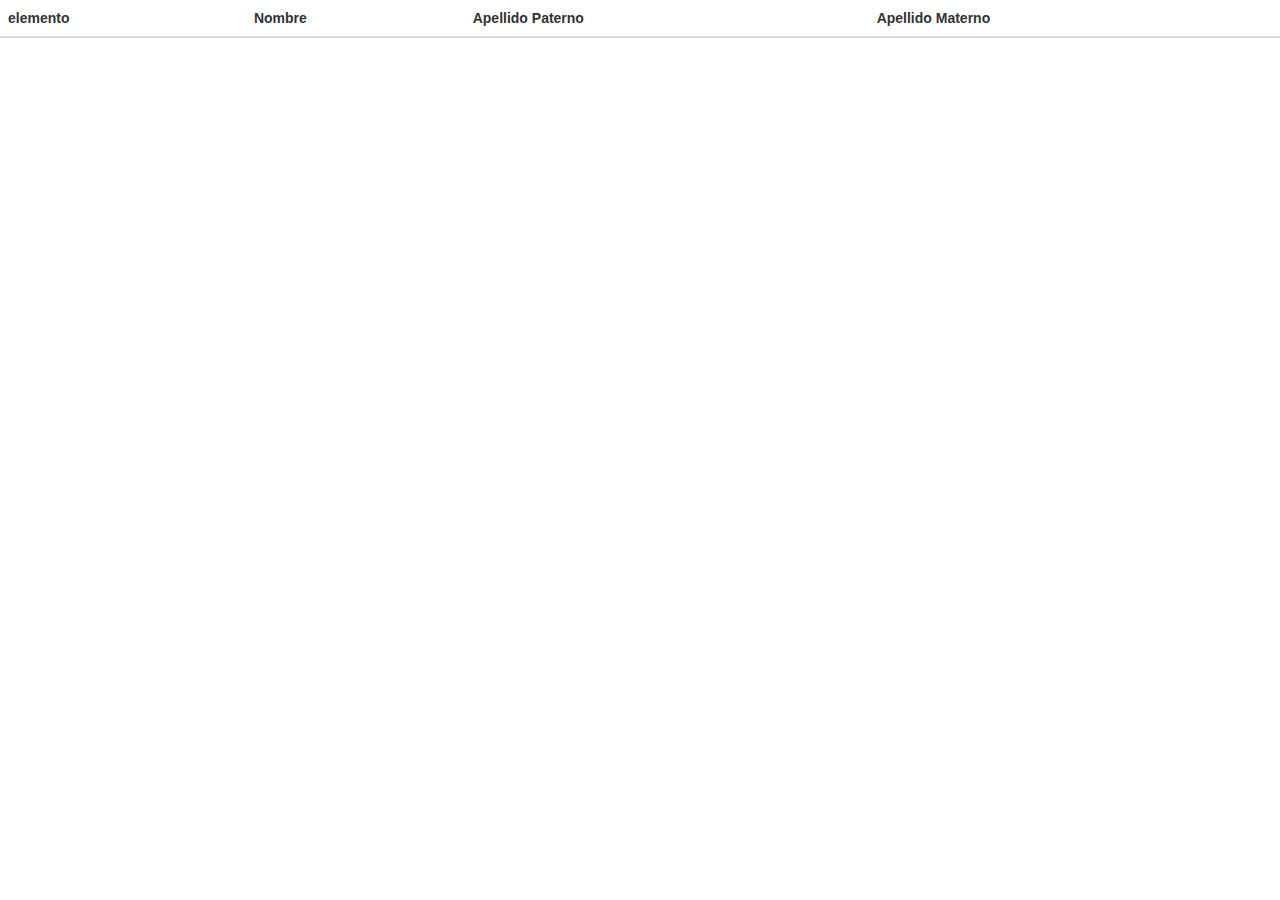
==== presets/sis_sup/index.html @ 1a4933a8 "pagination" ====
<!DOCTYPE html>
<html>
	<head>
		<title>Paginacion</title>
		<meta http-equiv="content-type" content="text/html; charset=utf-8">
		<link href="bootstrap/bootstrap-3.3.5-dist/css/bootstrap.min.css" rel="stylesheet">
		<script src="jquery/jquery-1.11.3.js"></script>
		<script src="bootstrap/bootstrap-3.3.5-dist/js/bootstrap.min.js"></script>
		<script type="text/javascript">


		//complementos
		var paginador;
		var totalPaginas
		var itemsPorPagina = 5;
		var numerosPorPagina = 5;
		//complementos

		//ul pagonation
		function creaPaginador(totalItems){
			paginador = $(".pagination");
			totalPaginas = Math.ceil(totalItems/itemsPorPagina);
			$('<li><a href="#" class="first_link"><</a></li>').appendTo(paginador);
			$('<li><a href="#" class="prev_link">«</a></li>').appendTo(paginador);
			var pag = 0;
			while(totalPaginas > pag){
				$('<li><a href="#" class="page_link">'+(pag+1)+'</a></li>').appendTo(paginador);
				pag++;
			}
			if(numerosPorPagina > 1){
				$(".page_link").hide();
				$(".page_link").slice(0,numerosPorPagina).show();
			}

			$('<li><a href="#" class="next_link">»</a></li>').appendTo(paginador);
			$('<li><a href="#" class="last_link">></a></li>').appendTo(paginador);

			paginador.find(".page_link:first").addClass("active");
			paginador.find(".page_link:first").parents("li").addClass("active");

			paginador.find(".prev_link").hide();
			paginador.find("li .page_link").click(function(){
				var irpagina =$(this).html().valueOf()-1;
				cargaPagina(irpagina);
				return false;
			});

			paginador.find("li .first_link").click(function(){
				var irpagina =0;
				cargaPagina(irpagina);
				return false;
			});

			paginador.find("li .prev_link").click(function(){
				var irpagina =parseInt(paginador.data("pag")) -1;
				cargaPagina(irpagina);
				return false;
			});

			paginador.find("li .next_link").click(function(){
				var irpagina =parseInt(paginador.data("pag")) +1;
				cargaPagina(irpagina);
				return false;
			});

			paginador.find("li .last_link").click(function(){
				var irpagina =totalPaginas -1;
				cargaPagina(irpagina);
				return false;
			});
			cargaPagina(0);
		}
		//ul pagonation

		//carga inicial
		function cargaPagina(pagina){
			var desde = pagina * itemsPorPagina;
			$.ajax({
				data:{"action":"dame","limit":itemsPorPagina,"offset":desde},
				type:"POST",
				dataType:"json",
				url:"conexion.php"
			}).done(function(data,textStatus,jqXHR){
				console.log(data)
				var lista = data.lista;
				$("#miTabla").html("");

				$.each(lista, function(ind, elem){
					$("<tr>"+
							"<td>"+elem.id+"</td>"+
							"<td>"+elem.fecha+"</td>"+
							"<td>"+elem.persona+"</td>"+
							"<td>"+elem.area+"</td>"+
						"</tr>").appendTo($("#miTabla"));
				});

			}).fail(function(err){
				console.log(err);
			});

			if(pagina >= 1){
				paginador.find(".prev_link").show();
			} else{
				paginador.find(".prev_link").hide();
			}


			if(pagina <(totalPaginas- numerosPorPagina)){
				paginador.find(".next_link").show();
			}else{
				paginador.find(".next_link").hide();
			}

			paginador.data("pag",pagina);
			if(numerosPorPagina>1){
				$(".page_link").hide();
				if(pagina < (totalPaginas- numerosPorPagina)){
					$(".page_link").slice(pagina,numerosPorPagina + pagina).show();
				}else{
				if(totalPaginas > numerosPorPagina)
						$(".page_link").slice(totalPaginas- numerosPorPagina).show();
					else
						$(".page_link").slice(0).show();
				}
			}
			paginador.children().removeClass("active");
			paginador.children().eq(pagina+2).addClass("active");
		}
		//carga inicial


		//conteo de reportes
		$(function(){
			$.ajax({
				data:{"action":"cuantos"},
				type:"POST",
				dataType:"json",
				url:"conexion.php"
				})
				.done(function(data,textStatus,jqXHR){
				var total = data.total;
				creaPaginador(total);
				})
				.fail(function(err){
				console.log(err);
				});
		});
		//conteo de reportes



		</script>
	</head>
	<body>
				<table class="table table-striped table-hover">
					<thead>
					  <tr>
						<th>elemento</th>
						<th>Nombre</th>
						<th>Apellido Paterno</th>
						<th>Apellido Materno</th>
					  </tr>
					</thead>
					<tbody id="miTabla">

					</tbody>
				</table>

				<div class="col-md-12 text-center">
					<ul class="pagination" id="paginador"></ul>
				</div>

	</body>
</html>
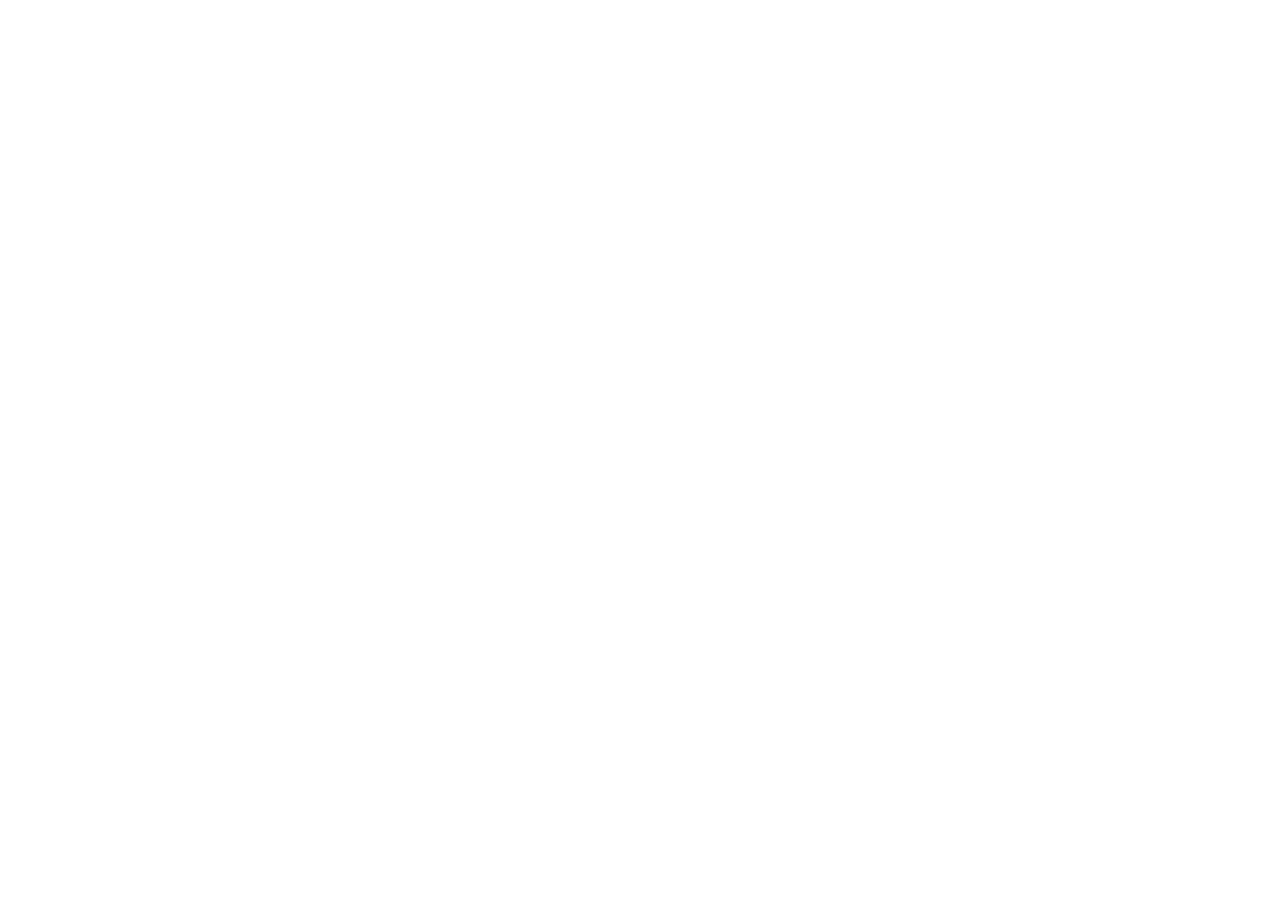
==== commit 4df52ae5: "pseudo" ====
--- a/presets/sis_sup/index.html
+++ b/presets/sis_sup/index.html
@@ -20,8 +20,11 @@
 		function creaPaginador(totalItems){
 			paginador = $(".pagination");
 			totalPaginas = Math.ceil(totalItems/itemsPorPagina);
-			$('<li><a href="#" class="first_link"><</a></li>').appendTo(paginador);
-			$('<li><a href="#" class="prev_link">«</a></li>').appendTo(paginador);
+			//first
+			$('<li><a href="#" class="first_link">first</a></li>').appendTo(paginador);
+			$('<li><a href="#" class="prev_link">prev</a></li>').appendTo(paginador);
+			//first
+
 			var pag = 0;
 			while(totalPaginas > pag){
 				$('<li><a href="#" class="page_link">'+(pag+1)+'</a></li>').appendTo(paginador);
@@ -31,10 +34,12 @@
 				$(".page_link").hide();
 				$(".page_link").slice(0,numerosPorPagina).show();
 			}
+			//last
+			$('<li><a href="#" class="next_link">next</a></li>').appendTo(paginador);
+			$('<li><a href="#" class="last_link">last</a></li>').appendTo(paginador);
+			//last
 
-			$('<li><a href="#" class="next_link">»</a></li>').appendTo(paginador);
-			$('<li><a href="#" class="last_link">></a></li>').appendTo(paginador);
-
+			//fn paginacion
 			paginador.find(".page_link:first").addClass("active");
 			paginador.find(".page_link:first").parents("li").addClass("active");
 
@@ -44,30 +49,27 @@
 				cargaPagina(irpagina);
 				return false;
 			});
-
 			paginador.find("li .first_link").click(function(){
 				var irpagina =0;
 				cargaPagina(irpagina);
 				return false;
 			});
-
 			paginador.find("li .prev_link").click(function(){
 				var irpagina =parseInt(paginador.data("pag")) -1;
 				cargaPagina(irpagina);
 				return false;
 			});
-
 			paginador.find("li .next_link").click(function(){
 				var irpagina =parseInt(paginador.data("pag")) +1;
 				cargaPagina(irpagina);
 				return false;
 			});
-
 			paginador.find("li .last_link").click(function(){
 				var irpagina =totalPaginas -1;
 				cargaPagina(irpagina);
 				return false;
 			});
+			//fn paginacion
 			cargaPagina(0);
 		}
 		//ul pagonation
@@ -76,24 +78,16 @@
 		function cargaPagina(pagina){
 			var desde = pagina * itemsPorPagina;
 			$.ajax({
-				data:{"action":"dame","limit":itemsPorPagina,"offset":desde},
+				data:{"action":"consulta",
+							"limit":itemsPorPagina,
+							"offset":desde
+						},
 				type:"POST",
 				dataType:"json",
 				url:"conexion.php"
-			}).done(function(data,textStatus,jqXHR){
-				console.log(data)
-				var lista = data.lista;
-				$("#miTabla").html("");
-
-				$.each(lista, function(ind, elem){
-					$("<tr>"+
-							"<td>"+elem.id+"</td>"+
-							"<td>"+elem.fecha+"</td>"+
-							"<td>"+elem.persona+"</td>"+
-							"<td>"+elem.area+"</td>"+
-						"</tr>").appendTo($("#miTabla"));
-				});
-
+			}).done(function(data){
+				// console.log(data)
+				$("#miTabla").html(data);
 			}).fail(function(err){
 				console.log(err);
 			});
@@ -132,14 +126,15 @@
 		//conteo de reportes
 		$(function(){
 			$.ajax({
-				data:{"action":"cuantos"},
+				data:{"action":"carga_total"},
 				type:"POST",
 				dataType:"json",
 				url:"conexion.php"
 				})
-				.done(function(data,textStatus,jqXHR){
-				var total = data.total;
-				creaPaginador(total);
+				.done(function(data){
+				// console.log(data)
+				// var total = data.total;
+				creaPaginador(data);
 				})
 				.fail(function(err){
 				console.log(err);
@@ -152,7 +147,7 @@
 		</script>
 	</head>
 	<body>
-				<table class="table table-striped table-hover">
+				<!-- <table class="table table-striped table-hover">
 					<thead>
 					  <tr>
 						<th>elemento</th>
@@ -164,8 +159,11 @@
 					<tbody id="miTabla">
 
 					</tbody>
-				</table>
+				</table> -->
 
+				<div class="" id="miTabla">
+
+				</div>
 				<div class="col-md-12 text-center">
 					<ul class="pagination" id="paginador"></ul>
 				</div>
